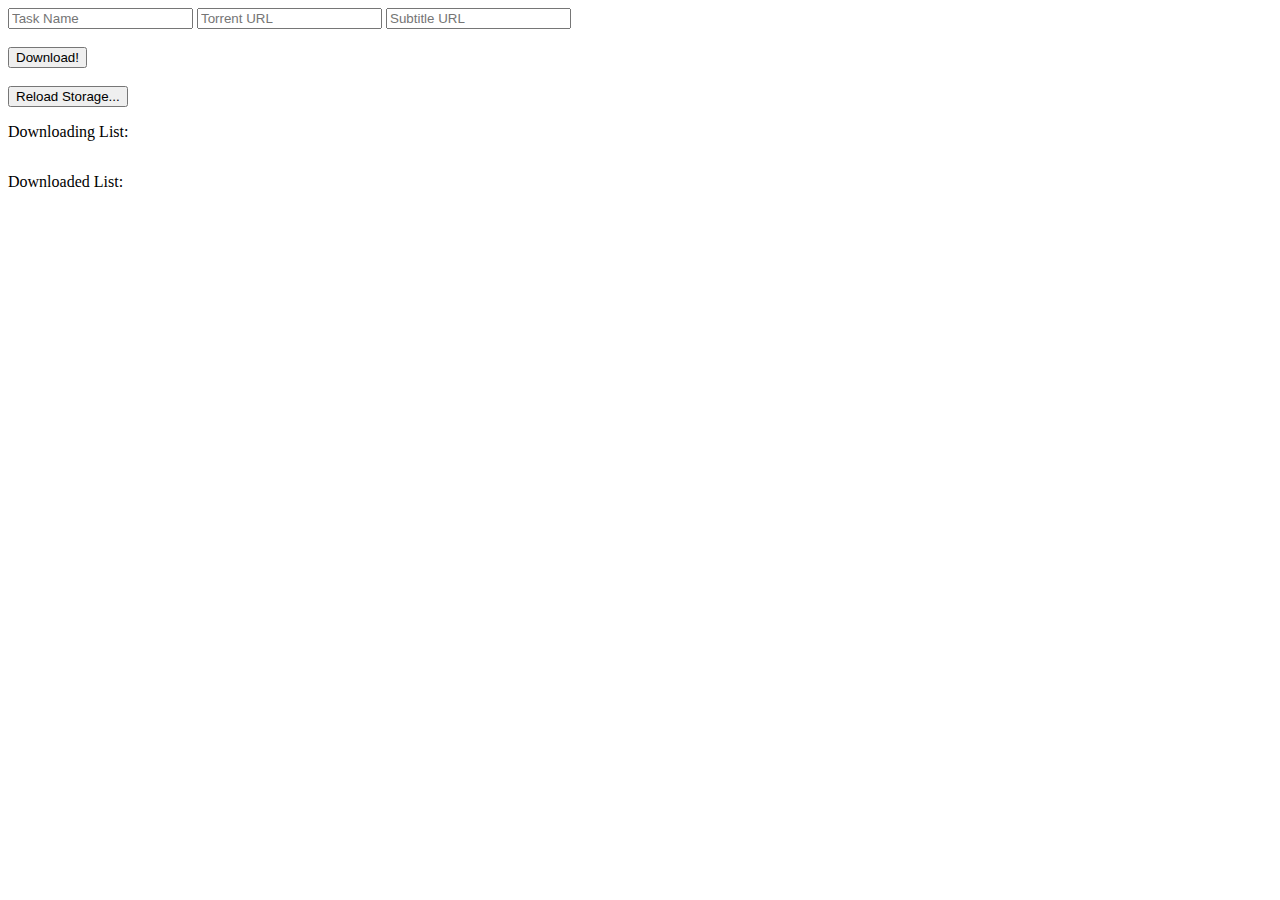
==== static/index.html @ 2df15c4a "add security, handle subs" ====
<!DOCTYPE html PUBLIC "-//W3C//DTD XHTML 1.0 Strict//EN" "http://www.w3.org/TR/xhtml1/DTD/xhtml1-strict.dtd">
<html xmlns="http://www.w3.org/1999/xhtml" xml:lang="en" lang="en">
<head>
<title>TorrentDownloadManager</title>
<meta http-equiv="Content-Type" content="text/html; charset=utf-8" />
<script src="https://code.jquery.com/jquery-1.10.2.js"></script>
</head>
<body id="page1">

	<div class="Inputs">
		<form action="/" id="downloadForm">
			<input type="text" name="taskName" placeholder="Task Name">
			<input type="text" name="torrentURL" placeholder="Torrent URL">
			<input type="text" name="subtitleURL" placeholder="Subtitle URL">
			</br>
			</br>
			<input type="submit" value="Download!">
		</form>
		</br>
		<button onclick="reloadStorage()">Reload Storage...</button>
	</div>

	<div class="DownloadingList">
		<p>Downloading List:</p>
		<table id="DownloadingList">

		</table>
	</div>

	<div class="DownloadedList">
		<p>Downloaded List:</p>
		<table id="DownloadedList" style="width: 100%">

		</table>
	</div>

	<script>
	
		var host = 'localhost';
		var port = '8081';
		var called = false;
		doGetDownloadingList();
		doGetDownloadedList();
		listenForDownloading();
	
		// Attach a submit handler to the form
		$("#downloadForm")
				.submit(
						function(event) {

							// Stop form from submitting normally
							event.preventDefault();

							// Get some values from elements on the page:
							var $form = $(this), taskName = $form.find(
									"input[name='taskName']").val(), torrentURL = $form
									.find("input[name='torrentURL']").val(), subtitleURL = $form
									.find("input[name='subtitleURL']").val();

							var obj = {
								"taskName" : taskName,
								"torrentURL" : torrentURL,
								"subtitleURL" : subtitleURL
							};

							$.ajax({
								type : "POST",
								url : 'http://'+ host + ':' + port + '/downloadTorrent',
								contentType : 'application/json',
								async : false,
								data : JSON.stringify(obj),
								success : function() {
									doGetDownloadingList();
									doGetDownloadedList();
								}
							})

						});
		
		function listenForDownloading() {
			if(!$("#DownloadingList").children().length == 0){
				doGetDownloadingList();
				doGetDownloadedList();
			}
			setTimeout(listenForDownloading, 2000);
		}

		function doGetDownloadingList() {
			$.ajax({
				type : 'GET',
				url : 'http://'+ host + ':' + port + '/downloadingList',
				accept : 'application/json',
				success : function(data) {
					$("#DownloadingList").empty();
					for (var i = 0; i < data.length; i++) {
						var tr = document.createElement("tr");
						var td1 = document.createElement("td");
						td1.appendChild(document
								.createTextNode(data[i].downloadingProgress + ' - ' + data[i].taskName));
						var td2 = document.createElement("td");
						var stopAndRemoveButton = document.createElement("button");
						stopAndRemoveButton.setAttribute("id", "stopAndRemove");
						stopAndRemoveButton.setAttribute("taskName", data[i].taskName);
						stopAndRemoveButton.setAttribute("onclick", "stopAndRemove(this);");
						var stopStr = document.createTextNode("Stop and Remove");
						stopAndRemoveButton.appendChild(stopStr);
						td2.appendChild(stopAndRemoveButton);
						tr.append(td2);
						tr.append(td1);
						$("#DownloadingList").append(tr);
					}
					if(data.length != 0){
						// setTimeout(doGetDownloadingList, 2000);
					} 
				}
			});
		}

		function doGetDownloadedList() {
			$.ajax({
				type : 'GET',
				url : 'http://'+ host + ':' + port + '/downloadedList',
				accept : 'application/json',
				success : function(data) {
					$("#DownloadedList").empty();
					for (var i = 0; i < data.length; i++) {
						var tr = document.createElement("tr");
						var td = document.createElement("td");
						
						var handleSubs = document.createElement("button");
						handleSubs.setAttribute("taskName", data[i].taskName);
						handleSubs.setAttribute("onclick", "handleSubs(this);");
						var subs = document.createTextNode("ForceHandleSubs");
						handleSubs.appendChild(subs);						
						
						td.appendChild(handleSubs);
						td.appendChild(document.createTextNode(data[i].taskName));
						var subTable = document.createElement("table");
						tr.appendChild(td);
						tr.appendChild(subTable);
						
						
						for(var file in data[i].files){
							var subTr = document.createElement("tr");
							
							var t1 = document.createElement("td");
							t1.appendChild(document.createTextNode(file));
							subTr.appendChild(t1);
							
							var t2 = document.createElement("td");
							t2.appendChild(document.createTextNode(data[i].files[file]));
							subTr.appendChild(t2);
							
							var deleteButton = document.createElement("button");
							deleteButton.setAttribute("id", "delete");
							deleteButton.setAttribute("filePath", file);
							deleteButton.setAttribute("taskName", data[i].taskName);
							deleteButton.setAttribute("onclick", "deleteFile(this);");
							var delStr = document.createTextNode("Delete");
							deleteButton.appendChild(delStr);
							subTr.appendChild(deleteButton);
							subTable.appendChild(subTr);
						}
						
						
						tr.appendChild(document.createElement("br"))
						$("#DownloadedList").append(tr);
					}
				}
			});
		}
		
		function reloadStorage() {
			$.ajax({
				type : 'GET',
				url : 'http://'+ host + ':' + port + '/reloadStorage',
				success : function(data) {
					doGetDownloadedList();
				}
			});
		}
		
		function deleteFile(el) {
			$.ajax({
				type : 'DELETE',
				url : 'http://'+ host + ':' + port + '/deleteFile?taskName=' + el.getAttribute("taskName")+ '&filePath=' + encodeURIComponent(el.getAttribute("filePath")),
				success : function(data) {
					doGetDownloadedList();
				}
			});
		}
		
		function handleSubs(el) {
			$.ajax({
				type : 'GET',
				url : 'http://'+ host + ':' + port + '/findRenameAndMoveSubtitles?taskName=' + el.getAttribute("taskName"),
				success : function(data) {
					doGetDownloadedList();
				}
			});
		}
		
		function stopAndRemove(el) {
			$.ajax({
				type : 'DELETE',
				url : 'http://'+ host + ':' + port + '/stopAndRemove?taskName=' + el.getAttribute("taskName"),
				success : function(data) {
					doGetDownloadingList();
				}
			});
		}
	</script>

</body>
</html>
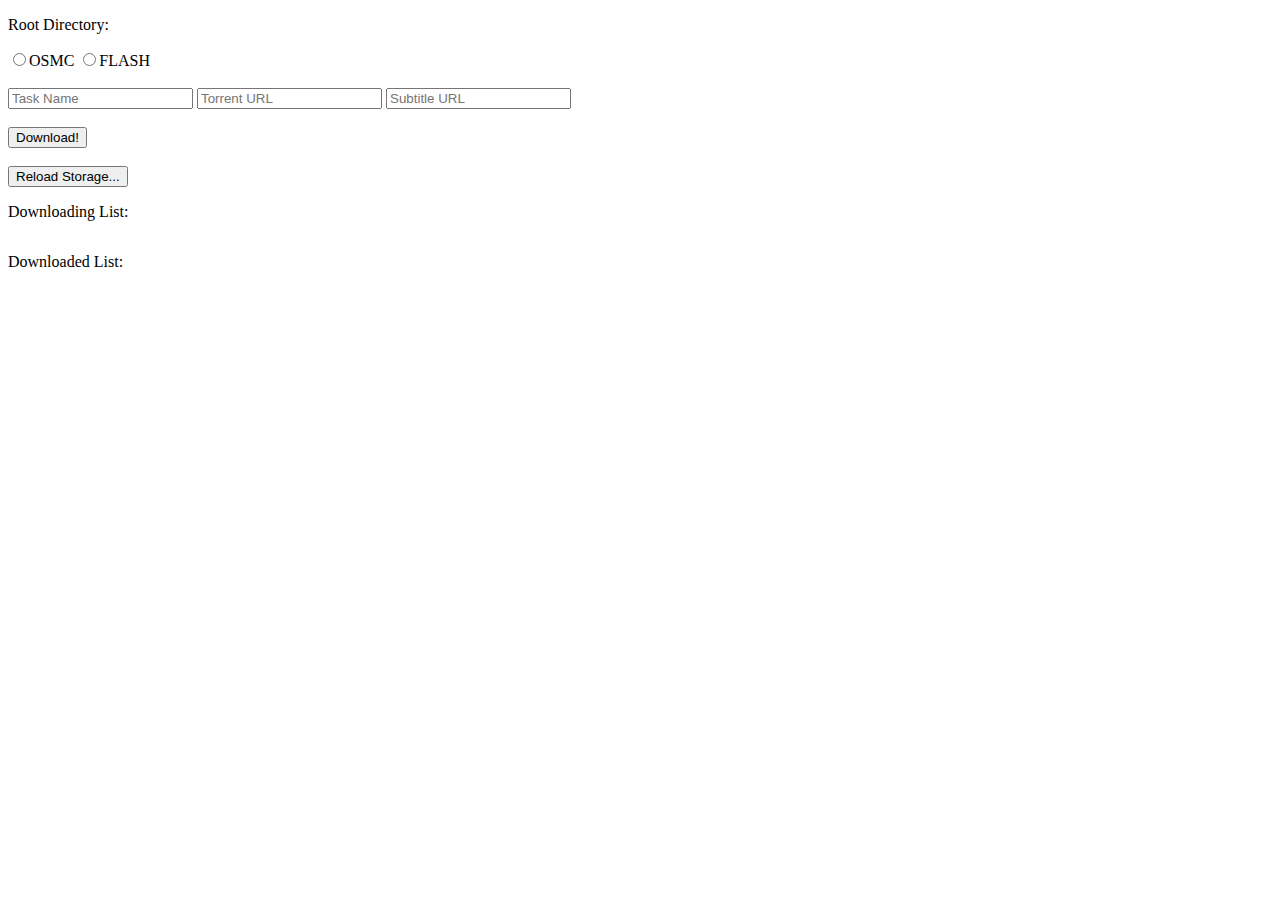
==== commit b93a2258: "implement storage selection" ====
--- a/static/index.html
+++ b/static/index.html
@@ -6,6 +6,18 @@
 <script src="https://code.jquery.com/jquery-1.10.2.js"></script>
 </head>
 <body id="page1">
+
+	<div class="RootDir">
+		<p>Root Directory:</p>
+		<label class="container">
+		  <input type="radio" name="radio" id="OSMC" value="OSMC">OSMC
+		</label>
+		<label class="container">
+		  <input type="radio" name="radio" id="FLASH" value="FLASH">FLASH
+		</label>
+	</div>
+	
+	</br>
 
 	<div class="Inputs">
 		<form action="/" id="downloadForm">
@@ -36,12 +48,44 @@
 
 	<script>
 	
+		$(document).ready(function() {
+		    $('input[type=radio]').change(function() {
+		        if (this.value == 'OSMC') {
+		        	doSetRootDir('OSMC');
+		        }
+		        else if (this.value == 'FLASH') {
+		        	doSetRootDir('FLASH');
+		        }
+		    });
+		});
+	
 		var host = 'localhost';
 		var port = '8081';
 		var called = false;
+		doGetRootDir();
 		doGetDownloadingList();
 		doGetDownloadedList();
 		listenForDownloading();
+		
+		function doGetRootDir() {
+			$.ajax({
+				type : 'GET',
+				url : 'http://'+ host + ':' + port + '/rootDir',
+				success : function(data) {
+					$("#"+data).prop("checked", true);
+				}
+			});
+		}
+		
+		function doSetRootDir(el) {
+			$.ajax({
+				type : 'GET',
+				url : 'http://'+ host + ':' + port + '/setRootDir?rootDir=' + el,
+				success : function(data) {
+					doGetDownloadedList();
+				}
+			});
+		}
 	
 		// Attach a submit handler to the form
 		$("#downloadForm")
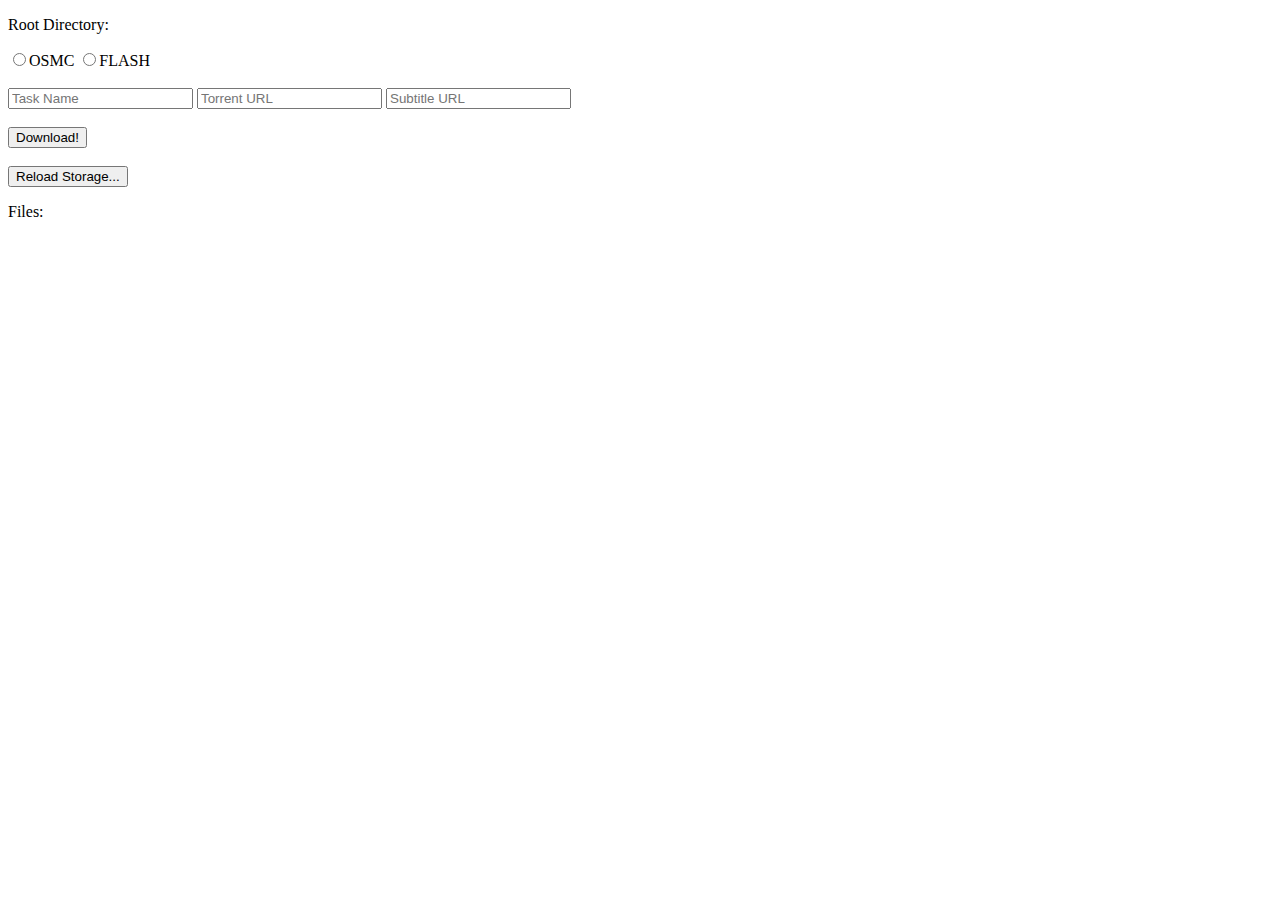
==== commit 3e905a37: "use transmission torrent client" ====
--- a/static/index.html
+++ b/static/index.html
@@ -4,8 +4,21 @@
 <title>TorrentDownloadManager</title>
 <meta http-equiv="Content-Type" content="text/html; charset=utf-8" />
 <script src="https://code.jquery.com/jquery-1.10.2.js"></script>
+
+<!-- Required meta tags -->
+    <meta charset="utf-8">
+    <meta name="viewport" content="width=device-width, initial-scale=1, shrink-to-fit=no">
+
+    <!-- Bootstrap CSS -->
+    <link rel="stylesheet" href="https://stackpath.bootstrapcdn.com/bootstrap/4.1.1/css/bootstrap.min.css" integrity="sha384-WskhaSGFgHYWDcbwN70/dfYBj47jz9qbsMId/iRN3ewGhXQFZCSftd1LZCfmhktB" crossorigin="anonymous">
 </head>
 <body id="page1">
+
+<!-- Optional JavaScript -->
+    <!-- jQuery first, then Popper.js, then Bootstrap JS -->
+   <!--  <script src="https://code.jquery.com/jquery-3.3.1.slim.min.js" integrity="sha384-q8i/X+965DzO0rT7abK41JStQIAqVgRVzpbzo5smXKp4YfRvH+8abtTE1Pi6jizo" crossorigin="anonymous"></script> -->
+   <!-- <script src="https://cdnjs.cloudflare.com/ajax/libs/popper.js/1.14.3/umd/popper.min.js" integrity="sha384-ZMP7rVo3mIykV+2+9J3UJ46jBk0WLaUAdn689aCwoqbBJiSnjAK/l8WvCWPIPm49" crossorigin="anonymous"></script>-->
+  <!--  <script src="https://stackpath.bootstrapcdn.com/bootstrap/4.1.1/js/bootstrap.min.js" integrity="sha384-smHYKdLADwkXOn1EmN1qk/HfnUcbVRZyYmZ4qpPea6sjB/pTJ0euyQp0Mk8ck+5T" crossorigin="anonymous"></script>-->
 
 	<div class="RootDir">
 		<p>Root Directory:</p>
@@ -32,22 +45,14 @@
 		<button onclick="reloadStorage()">Reload Storage...</button>
 	</div>
 
-	<div class="DownloadingList">
-		<p>Downloading List:</p>
-		<table id="DownloadingList">
+	<div class="DownloadedList">
+		<p>Files:</p>
+		<table id="DownloadedList" style="width: 100%">
 
 		</table>
 	</div>
 
-	<div class="DownloadedList">
-		<p>Downloaded List:</p>
-		<table id="DownloadedList" style="width: 100%">
-
-		</table>
-	</div>
-
 	<script>
-	
 		$(document).ready(function() {
 		    $('input[type=radio]').change(function() {
 		        if (this.value == 'OSMC') {
@@ -60,12 +65,11 @@
 		});
 	
 		var host = 'localhost';
+		var host1 = '192.168.0.103';
 		var port = '8081';
 		var called = false;
 		doGetRootDir();
-		doGetDownloadingList();
 		doGetDownloadedList();
-		listenForDownloading();
 		
 		function doGetRootDir() {
 			$.ajax({
@@ -114,52 +118,12 @@
 								async : false,
 								data : JSON.stringify(obj),
 								success : function() {
-									doGetDownloadingList();
 									doGetDownloadedList();
 								}
 							})
 
 						});
 		
-		function listenForDownloading() {
-			if(!$("#DownloadingList").children().length == 0){
-				doGetDownloadingList();
-				doGetDownloadedList();
-			}
-			setTimeout(listenForDownloading, 2000);
-		}
-
-		function doGetDownloadingList() {
-			$.ajax({
-				type : 'GET',
-				url : 'http://'+ host + ':' + port + '/downloadingList',
-				accept : 'application/json',
-				success : function(data) {
-					$("#DownloadingList").empty();
-					for (var i = 0; i < data.length; i++) {
-						var tr = document.createElement("tr");
-						var td1 = document.createElement("td");
-						td1.appendChild(document
-								.createTextNode(data[i].downloadingProgress + ' - ' + data[i].taskName));
-						var td2 = document.createElement("td");
-						var stopAndRemoveButton = document.createElement("button");
-						stopAndRemoveButton.setAttribute("id", "stopAndRemove");
-						stopAndRemoveButton.setAttribute("taskName", data[i].taskName);
-						stopAndRemoveButton.setAttribute("onclick", "stopAndRemove(this);");
-						var stopStr = document.createTextNode("Stop and Remove");
-						stopAndRemoveButton.appendChild(stopStr);
-						td2.appendChild(stopAndRemoveButton);
-						tr.append(td2);
-						tr.append(td1);
-						$("#DownloadingList").append(tr);
-					}
-					if(data.length != 0){
-						// setTimeout(doGetDownloadingList, 2000);
-					} 
-				}
-			});
-		}
-
 		function doGetDownloadedList() {
 			$.ajax({
 				type : 'GET',
@@ -243,16 +207,6 @@
 				}
 			});
 		}
-		
-		function stopAndRemove(el) {
-			$.ajax({
-				type : 'DELETE',
-				url : 'http://'+ host + ':' + port + '/stopAndRemove?taskName=' + el.getAttribute("taskName"),
-				success : function(data) {
-					doGetDownloadingList();
-				}
-			});
-		}
 	</script>
 
 </body>
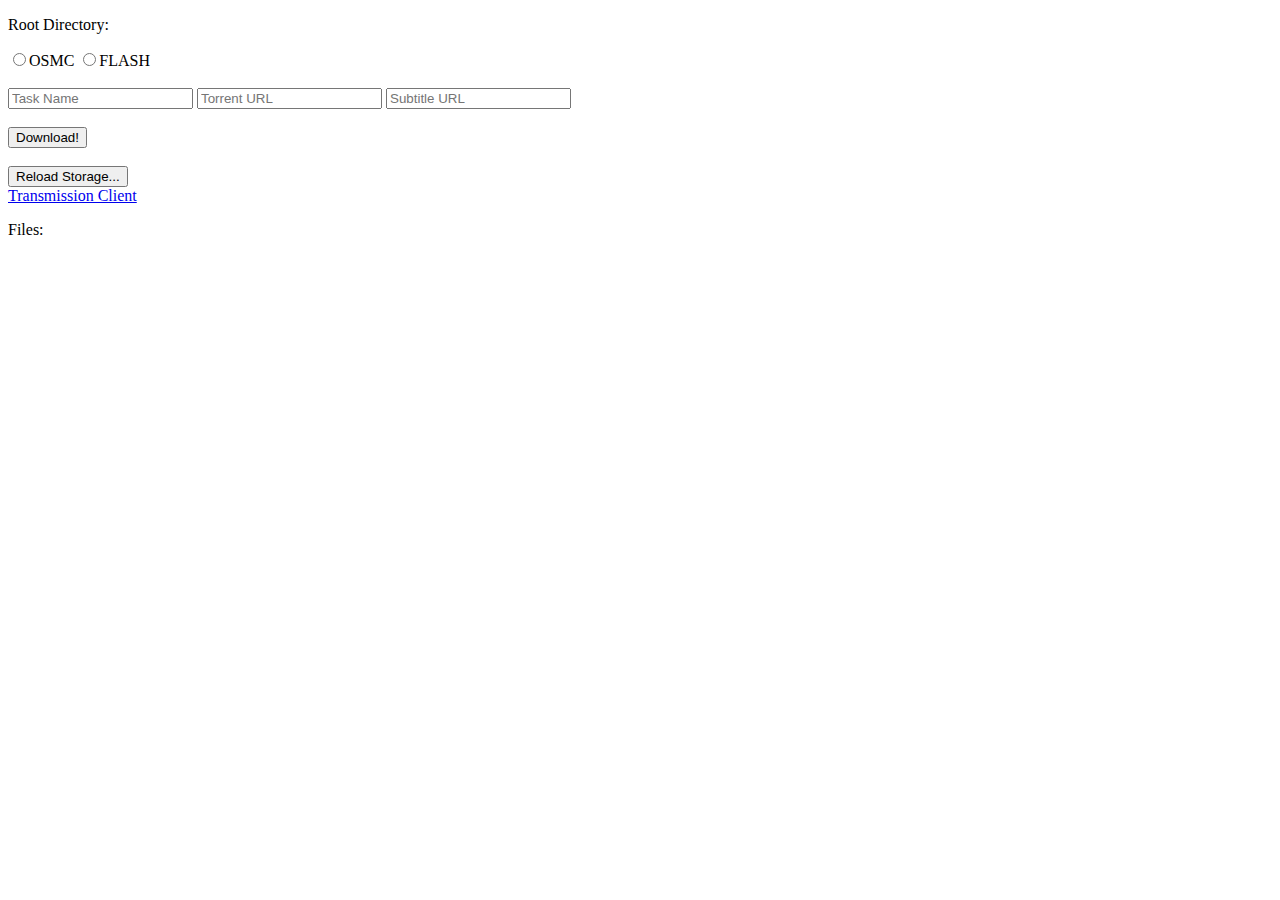
==== commit 6c101dbf: "add Transmission command" ====
--- a/static/index.html
+++ b/static/index.html
@@ -43,6 +43,8 @@
 		</form>
 		</br>
 		<button onclick="reloadStorage()">Reload Storage...</button>
+		</br>
+		<a href="https://localhost:9091">Transmission Client</a>
 	</div>
 
 	<div class="DownloadedList">
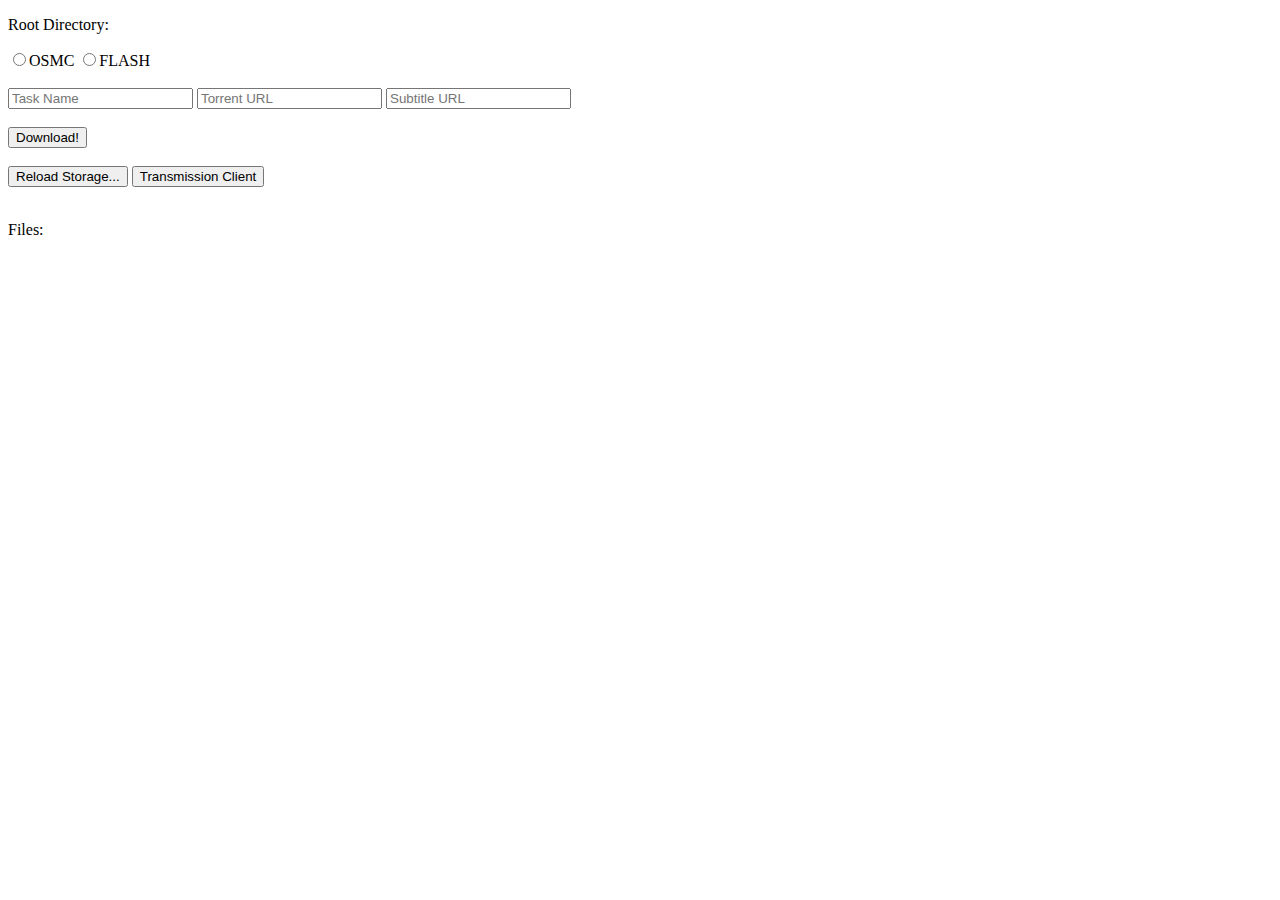
==== commit 60e31369: "add info" ====
--- a/static/index.html
+++ b/static/index.html
@@ -42,12 +42,13 @@
 			<input type="submit" value="Download!">
 		</form>
 		</br>
-		<button onclick="reloadStorage()">Reload Storage...</button>
+		<button onclick="reloadStorage()">Reload Storage...</button><form style="display: inline" action="" method="get" id="transmissionForm">
+		  <button>Transmission Client</button>
+		</form>
+	</div>
+
+	<div class="DownloadedList">
 		</br>
-		<a href="https://localhost:9091">Transmission Client</a>
-	</div>
-
-	<div class="DownloadedList">
 		<p>Files:</p>
 		<table id="DownloadedList" style="width: 100%">
 
@@ -55,6 +56,13 @@
 	</div>
 
 	<script>
+	
+		var host = 'localhost';
+		var host1 = '192.168.0.103';
+		var port = '8081';
+		var transmissionPort = '9091';
+		var called = false;
+		
 		$(document).ready(function() {
 		    $('input[type=radio]').change(function() {
 		        if (this.value == 'OSMC') {
@@ -64,12 +72,10 @@
 		        	doSetRootDir('FLASH');
 		        }
 		    });
+		    
+		    $('#transmissionForm').attr('action', 'http://'+ host+':'+transmissionPort);
 		});
-	
-		var host = 'localhost';
-		var host1 = '192.168.0.103';
-		var port = '8081';
-		var called = false;
+		
 		doGetRootDir();
 		doGetDownloadedList();
 		
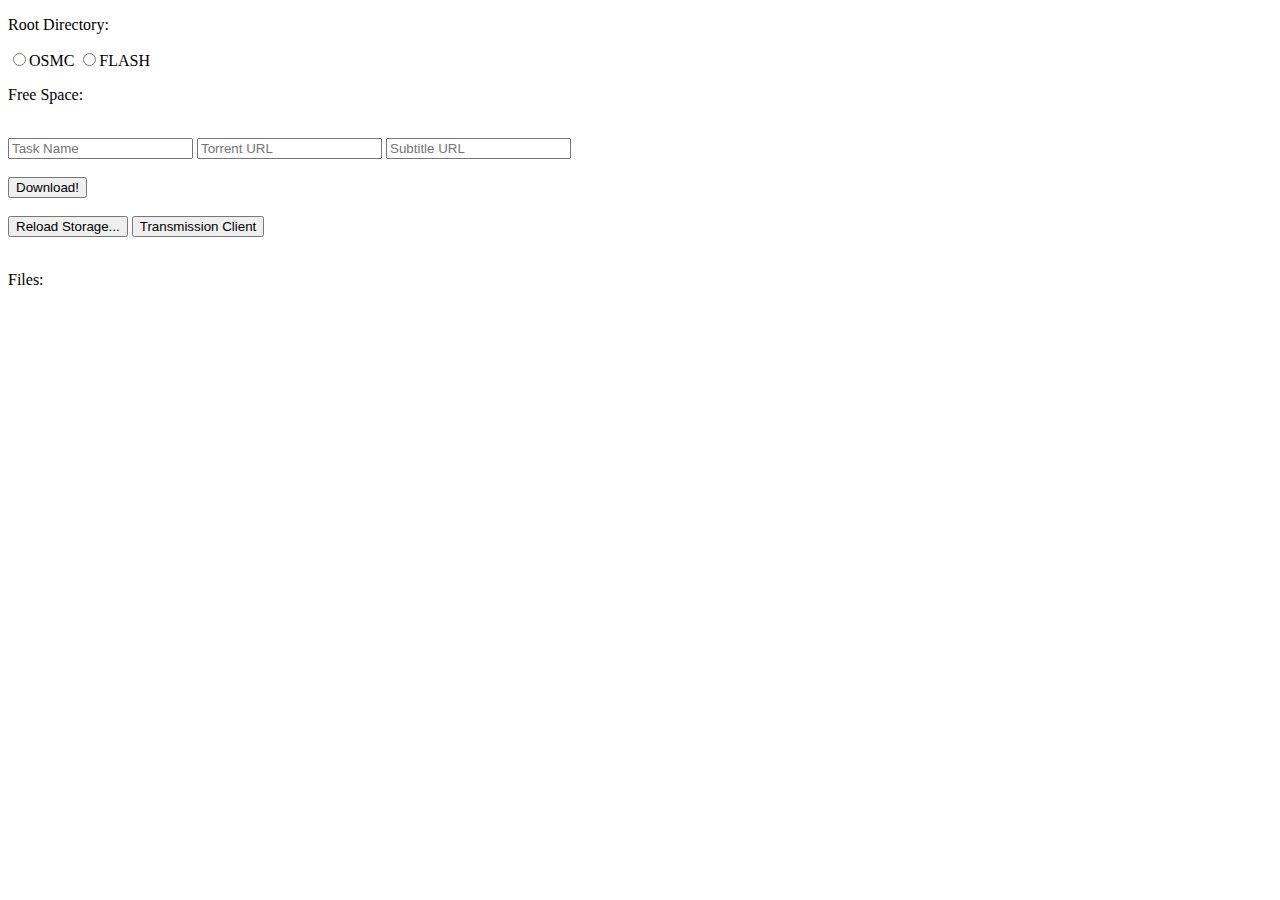
==== commit ef906771: "add storage free space" ====
--- a/static/index.html
+++ b/static/index.html
@@ -28,6 +28,7 @@
 		<label class="container">
 		  <input type="radio" name="radio" id="FLASH" value="FLASH">FLASH
 		</label>
+		<p>Free Space:</p><p id="freeSpace"></p>
 	</div>
 	
 	</br>
@@ -57,11 +58,10 @@
 
 	<script>
 	
-		var host = 'localhost';
-		var host1 = '192.168.0.103';
+		var host1 = 'localhost';
+		var host = '192.168.0.103';
 		var port = '8081';
 		var transmissionPort = '9091';
-		var called = false;
 		
 		$(document).ready(function() {
 		    $('input[type=radio]').change(function() {
@@ -85,6 +85,7 @@
 				url : 'http://'+ host + ':' + port + '/rootDir',
 				success : function(data) {
 					$("#"+data).prop("checked", true);
+					doGetFreeSpace();
 				}
 			});
 		}
@@ -95,6 +96,16 @@
 				url : 'http://'+ host + ':' + port + '/setRootDir?rootDir=' + el,
 				success : function(data) {
 					doGetDownloadedList();
+				}
+			});
+		}
+		
+		function doGetFreeSpace() {
+			$.ajax({
+				type : 'GET',
+				url : 'http://'+ host + ':' + port + '/getFreeSpace',
+				success : function(data) {
+					 $('#freeSpace').text(data);
 				}
 			});
 		}
@@ -133,6 +144,7 @@
 						});
 		
 		function doGetDownloadedList() {
+			doGetFreeSpace();
 			$.ajax({
 				type : 'GET',
 				url : 'http://'+ host + ':' + port + '/downloadedList',
